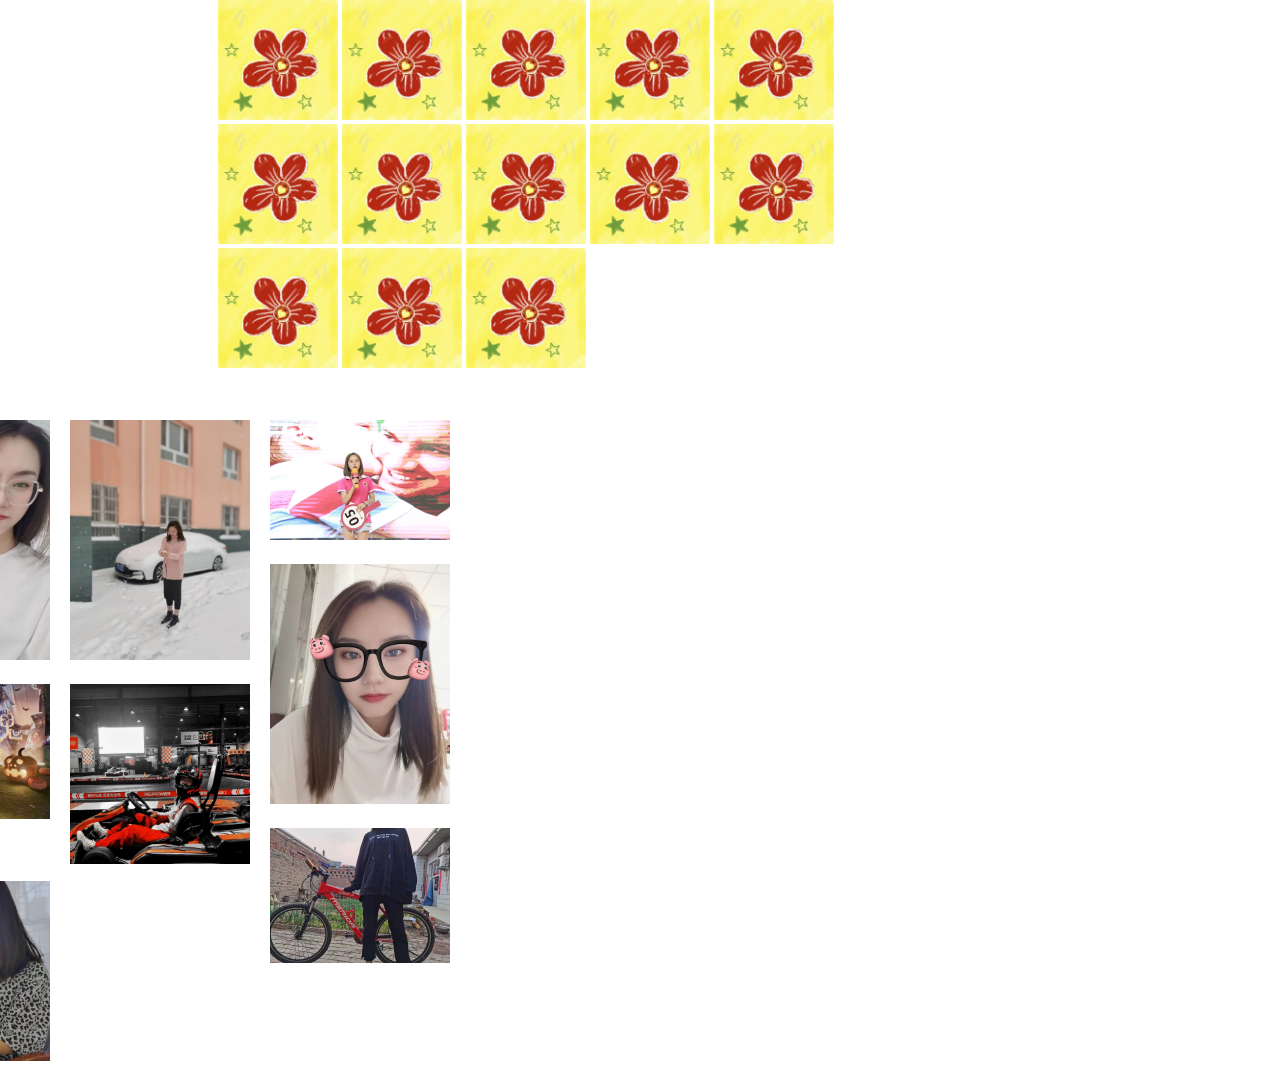
==== lzc.html @ c8cebf0c "Update lzc.html" ====
<!DOCTYPE html>
<html lang="en">
<head>
  <meta charset="UTF-8">
  <title>XiXi</title>
  <style type="text/css">
  body{
    margin: 0;
    padding: 0;
  }
.pubu{
    position: absolute;
    width: 1000px;
    top: 400px;
    margin-left: -550px;
}
.flower{
    position: absolute;
    width: 650px;
    left: 60%;
    height: 400px;
    margin-left: -550px;
}
.box{
    padding:20px 0 0 20px;
    float: left;
}
.box img{
    width: 180px;
    height: auto;
    opacity: 0;
}
  </style>
</head>
<body>
  <div class="flower">
      <img data-original="images/0.jpg" src="images/0.jpg" alt="*" height="120px" width="120px">
      <img data-original="images/0.jpg" src="images/0.jpg" alt="*" height="120px" width="120px">
      <img data-original="images/0.jpg" src="images/0.jpg" alt="*" height="120px" width="120px">
      <img data-original="images/0.jpg" src="images/0.jpg" alt="*" height="120px" width="120px">
      <img data-original="images/0.jpg" src="images/0.jpg" alt="*" height="120px" width="120px">

      <img data-original="images/0.jpg" src="images/0.jpg" alt="*" height="120px" width="120px">
      <img data-original="images/0.jpg" src="images/0.jpg" alt="*" height="120px" width="120px">
      <img data-original="images/0.jpg" src="images/0.jpg" alt="*" height="120px" width="120px">
      <img data-original="images/0.jpg" src="images/0.jpg" alt="*" height="120px" width="120px">
      <img data-original="images/0.jpg" src="images/0.jpg" alt="*" height="120px" width="120px">

      <img data-original="images/0.jpg" src="images/0.jpg" alt="*" height="120px" width="120px">
      <img data-original="images/0.jpg" src="images/0.jpg" alt="*" height="120px" width="120px">
      <img data-original="images/0.jpg" src="images/0.jpg" alt="*" height="120px" width="120px">

  </div>
    <div class="pubu">
        <div class="box">
              <img data-original="images/1.jpg" src="images/1.jpg" alt="">
        </div>
        <div class="box">
            <img data-original="images/3.jpg" src="images/3.jpg" alt="">
        </div>
        <div class="box">
            <img data-original="images/2.jpg" src="images/2.jpg" alt="">
        </div>
        <div class="box">
            <img data-original="images/4.jpg" src="images/4.jpg" alt="">
        </div>
        <div class="box">
            <img data-original="images/5.jpg" src="images/5.jpg" alt="">
        </div>
        <div class="box">
            <img data-original="images/6.jpg" src="images/6.jpg" alt="">
        </div>
        <div class="box">
            <img data-original="images/7.jpg" src="images/7.jpg" alt="">
        </div>
        <div class="box">
            <img data-original="images/8.jpg" src="images/8.jpg" alt="">
        </div>
        <div class="box">
            <img data-original="images/9.jpg" src="images/9.jpg" alt="">
        </div>
        <div class="box">
            <img data-original="images/10.jpg" src="images/10.jpg" alt="">
        </div>
        <div class="box">
            <img data-original="images/11.jpg" src="images/11.jpg" alt="">
        </div>
        <div class="box">
            <img data-original="images/12.jpg" src="images/12.jpg" alt="">
        </div>
        <div class="box">
            <img data-original="images/13.jpg" src="images/13.jpg" alt="">
        </div>
        <div class="box">
          <img data-original="images/14.jpg" src="images/14.jpg" alt="">
        </div>
      </div>
<script type="text/javascript">
window.onload = function(){
  var oBox=document.getElementsByClassName("box");
  var oImg=document.getElementsByTagName('img');
  var oBoxw=oBox[0].offsetWidth;
  var cols=5;

  loadImg(oImg);
  window.onscroll = function(){
    loadImg(oImg);
  };

  function waterfall(ele,col,eleWidth){
    var hArr = [];
    for(var i = 0;i < ele.length;i++){
        if(i < col){
            hArr.push(ele[i].offsetHeight);
        }else{
            //min不能用于数组，apply的第一个参数传递作用域，第二个参数传递数组。Math.min.apply(null, [1, 2, 3]) 等价于 Math.min(1, 2, 3)
            var minH = Math.min.apply(null,hArr);
            var index = hArr.indexOf(minH);
            ele[i].style.position = 'absolute';   
            ele[i].style.top = minH + 'px';           //ele.style.left/top 是有px的，而offsetHeight/offsetWidth是没有px的
            ele[i].style.left = index * eleWidth + 'px';
            hArr[index] += ele[i].offsetHeight;
        }
    }
  }

  function loadImg(arr){
  for( var i = 0,len = arr.length; i < len; i++){
    //判断图片相对应视图窗口的高度是否小于屏幕可视窗口大小
    if(arr[i].getBoundingClientRect().top < document.documentElement.clientHeight && !arr[i].isLoad){  //判断图片
      arr[i].isLoad = true;
      if(arr[i].dataset){                    //判断是否存在HTML5的dataset对象
        aftLoadImg(arr[i],arr[i].dataset.original);    
      }else{
        aftLoadImg(arr[i],arr[i].getAttribute("data-original"));
      }
      arr[i].style.cssText = "transition: opacity 4s; opacity: 1;"    //使opacity变化在4秒内完成
    }
  }
}

function aftLoadImg(obj,url){
  obj.src = url;
  waterfall(oBox,cols,oBoxw);   //需要再次调用瀑布流方法
}
}
</script>
</body>
</html>
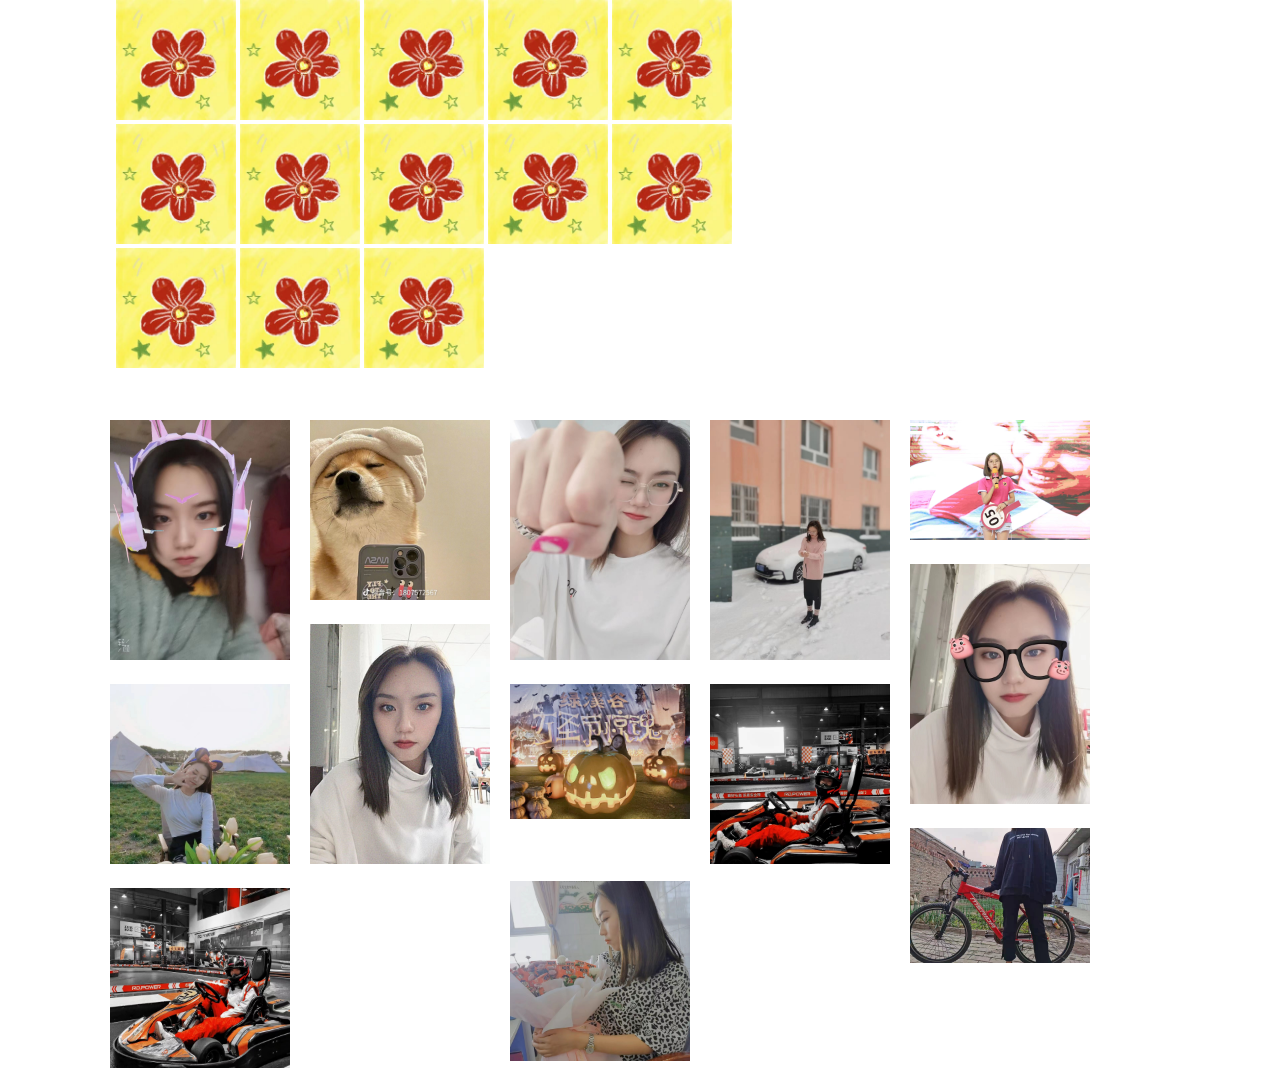
==== commit 05ab7cd6: "Update lzc.html" ====
--- a/lzc.html
+++ b/lzc.html
@@ -11,13 +11,14 @@
 .pubu{
     position: absolute;
     width: 1000px;
+    left: 50%;
+    margin-left: -550px;
     top: 400px;
-    margin-left: -550px;
 }
 .flower{
     position: absolute;
     width: 650px;
-    left: 60%;
+    left: 52%;
     height: 400px;
     margin-left: -550px;
 }
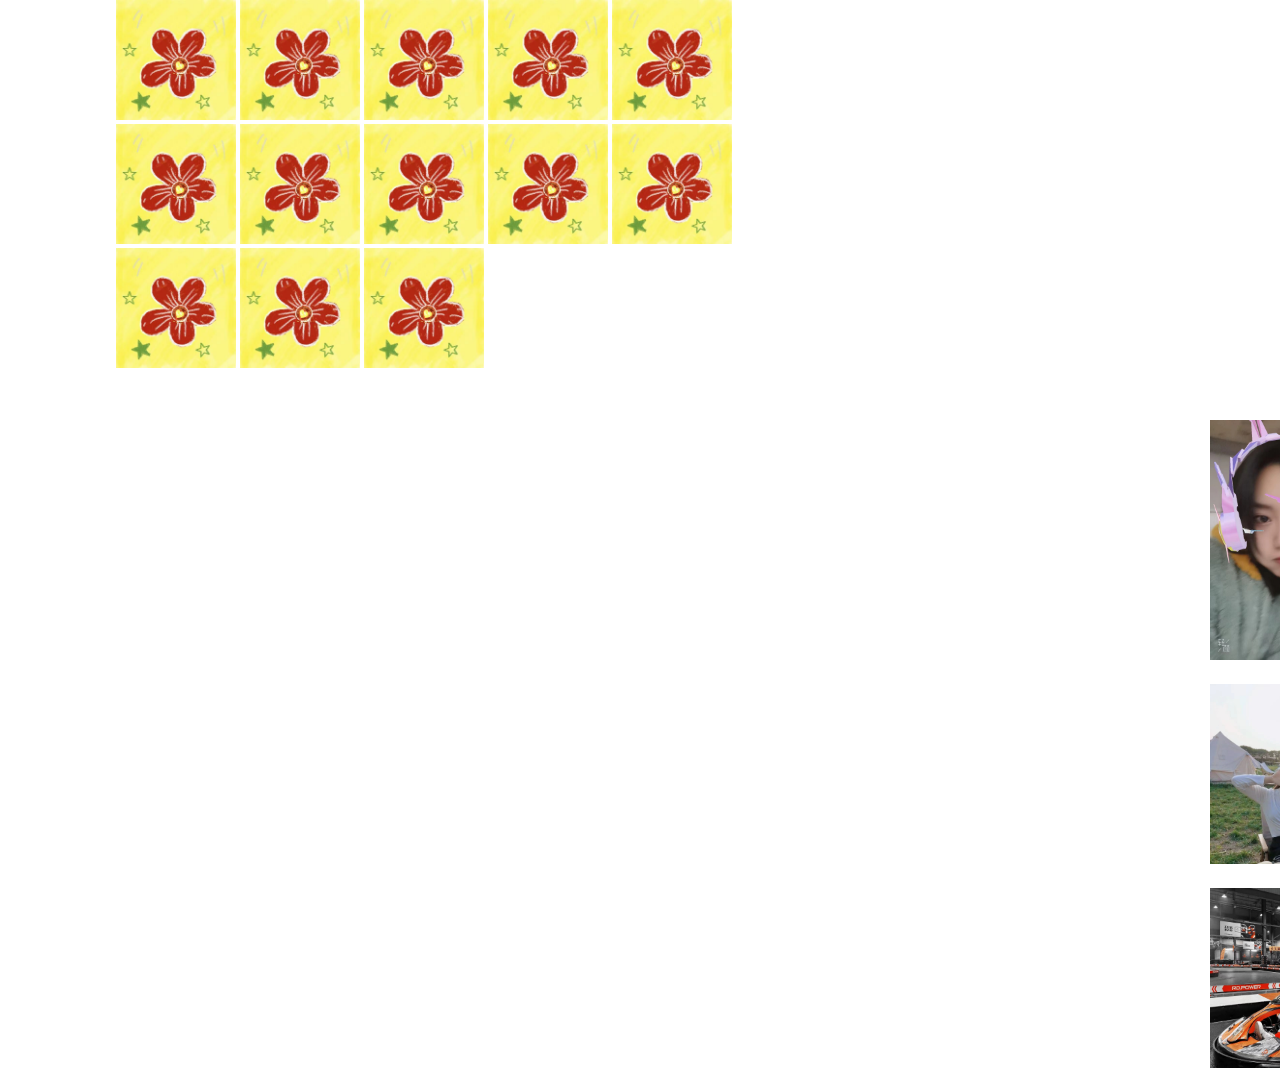
==== commit d1bec102: "Update lzc.html" ====
--- a/lzc.html
+++ b/lzc.html
@@ -12,7 +12,7 @@
     position: absolute;
     width: 1000px;
     left: 50%;
-    margin-left: -550px;
+    margin-left: 550px;
     top: 400px;
 }
 .flower{
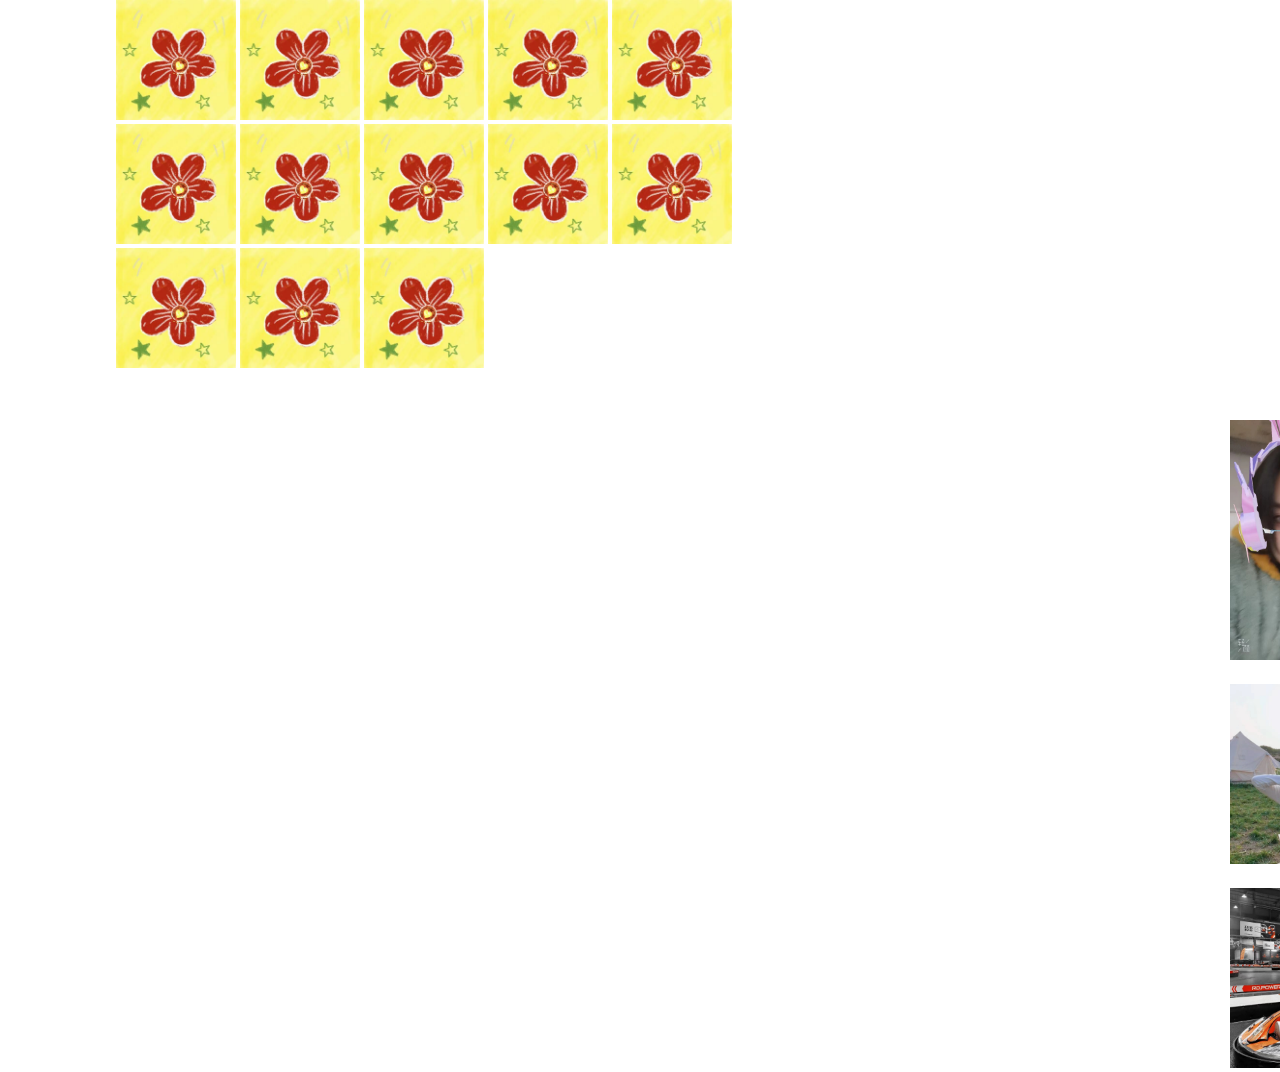
==== commit 802dbbfb: "Update lzc.html" ====
--- a/lzc.html
+++ b/lzc.html
@@ -12,7 +12,7 @@
     position: absolute;
     width: 1000px;
     left: 50%;
-    margin-left: 550px;
+    margin-left: 570px;
     top: 400px;
 }
 .flower{
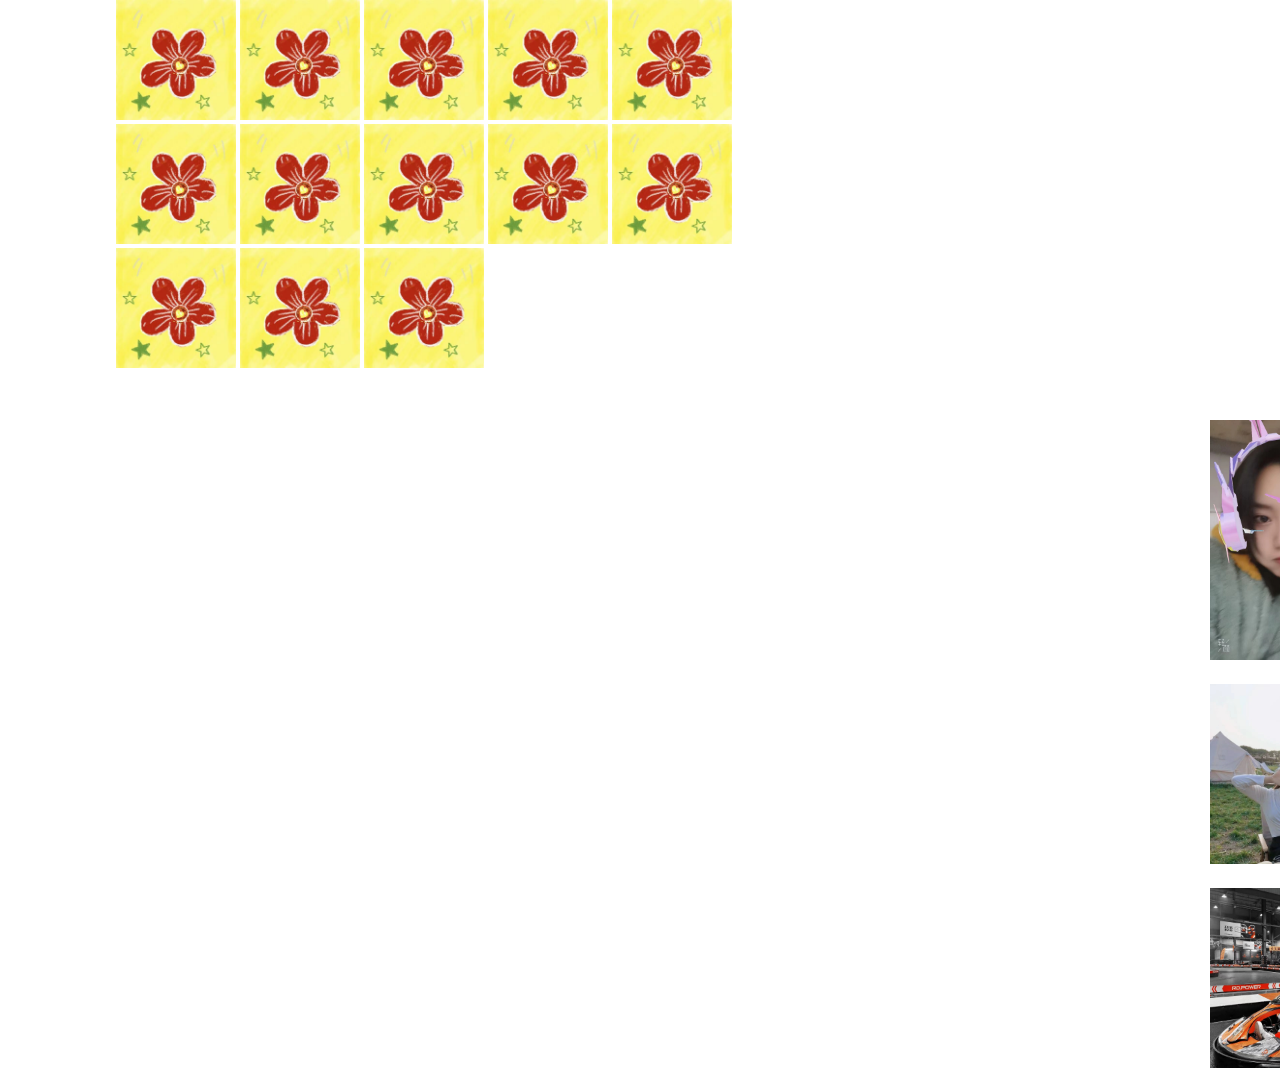
==== commit 1c4f9418: "Update lzc.html" ====
--- a/lzc.html
+++ b/lzc.html
@@ -12,7 +12,7 @@
     position: absolute;
     width: 1000px;
     left: 50%;
-    margin-left: 570px;
+    margin-left: 550px;
     top: 400px;
 }
 .flower{
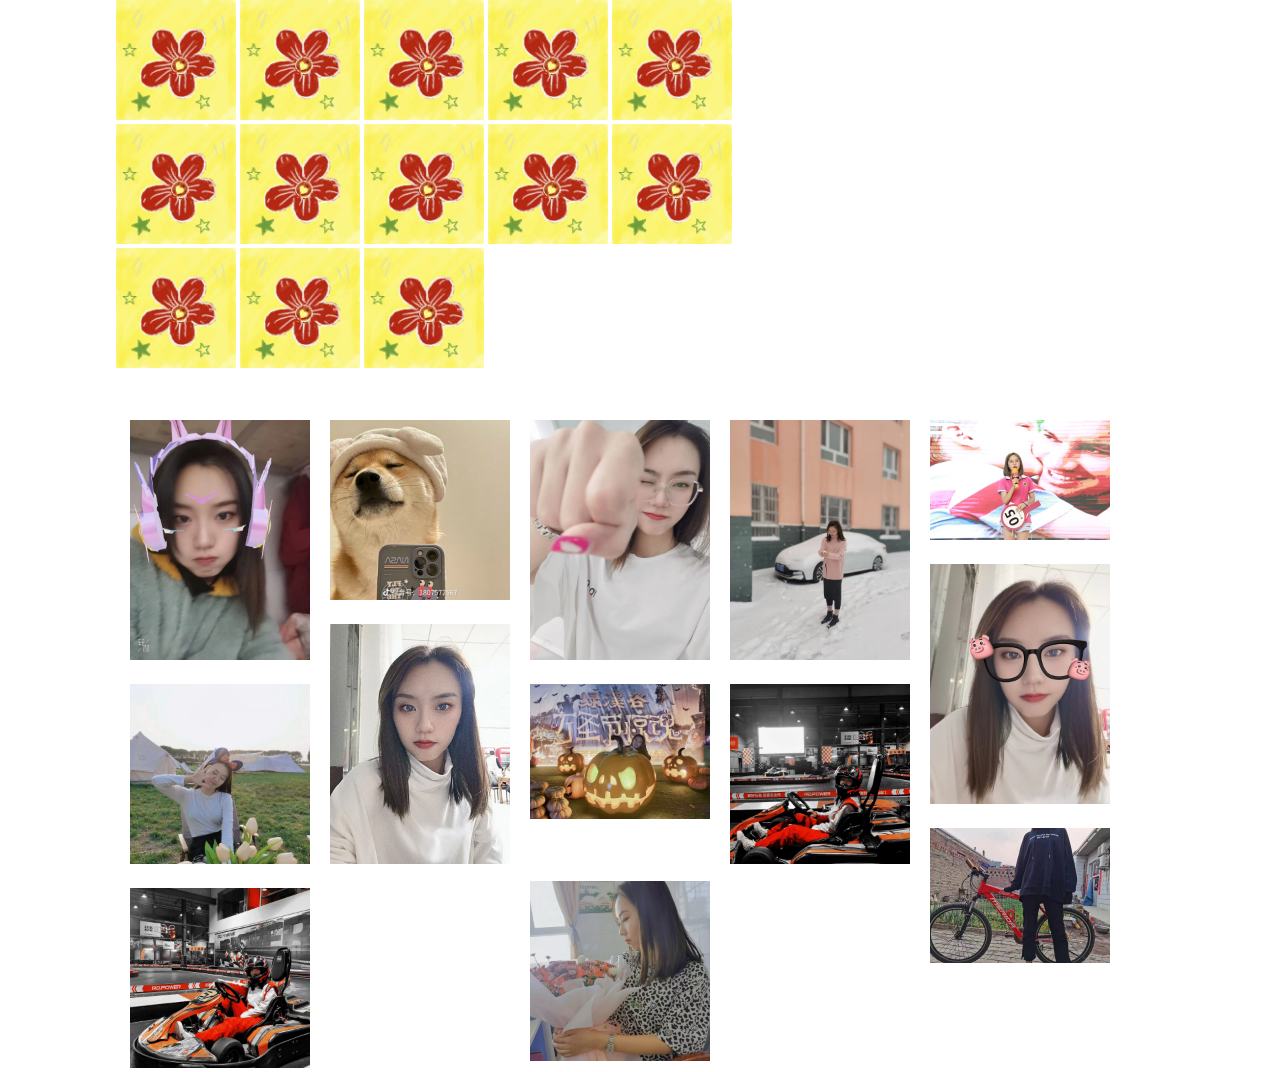
==== commit 1ad63fe7: "Update lzc.html" ====
--- a/lzc.html
+++ b/lzc.html
@@ -12,7 +12,7 @@
     position: absolute;
     width: 1000px;
     left: 50%;
-    margin-left: 550px;
+    margin-left: -530px;
     top: 400px;
 }
 .flower{
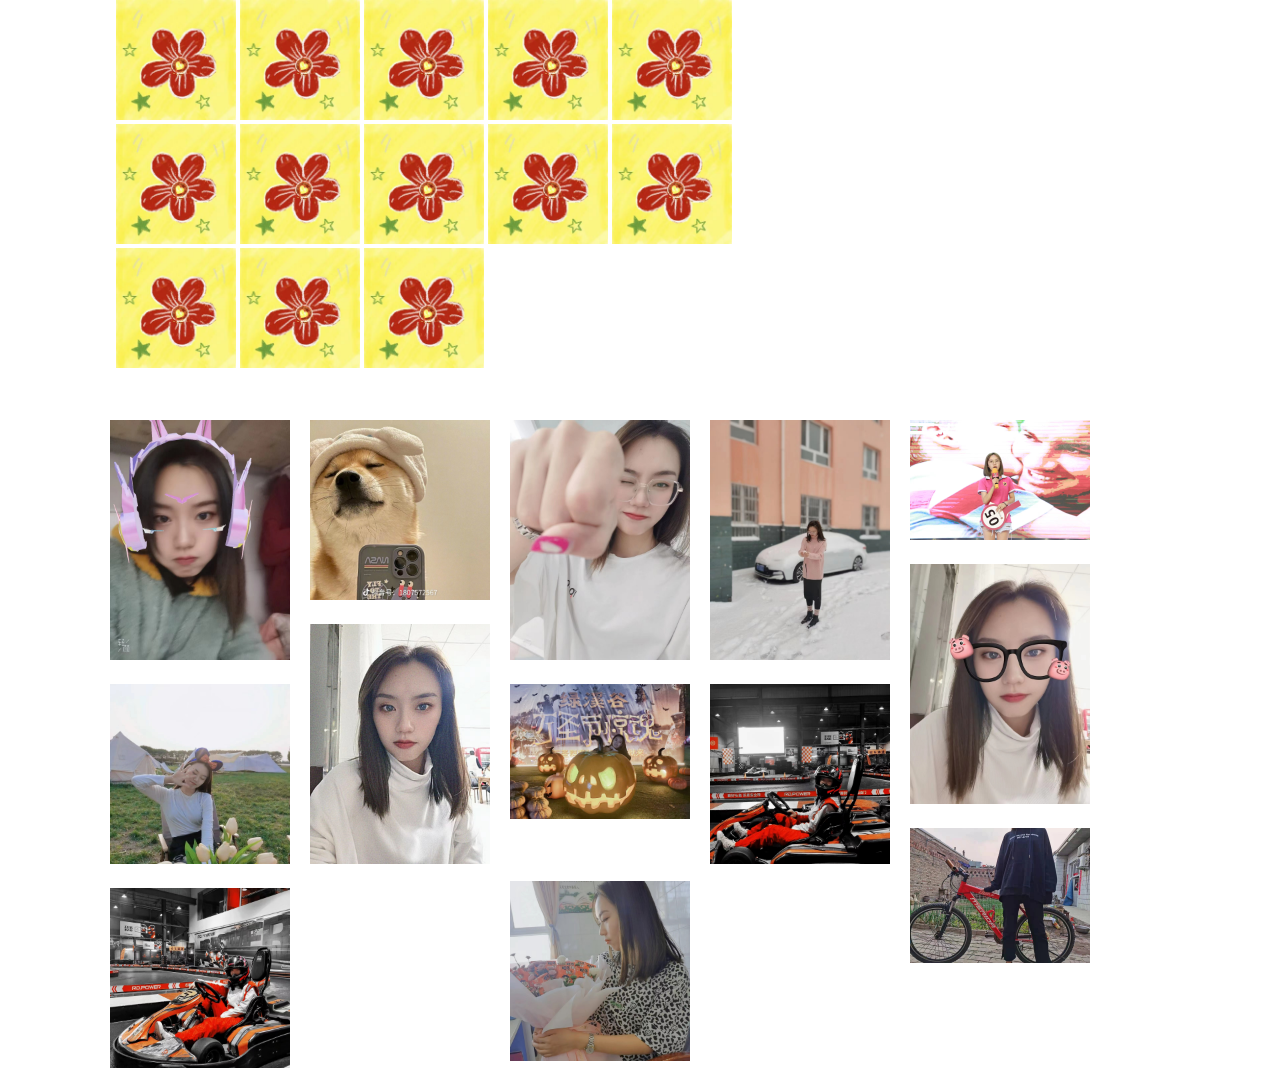
==== commit 73cedbfc: "Update lzc.html" ====
--- a/lzc.html
+++ b/lzc.html
@@ -12,7 +12,7 @@
     position: absolute;
     width: 1000px;
     left: 50%;
-    margin-left: -530px;
+    margin-left: -550px;
     top: 400px;
 }
 .flower{
